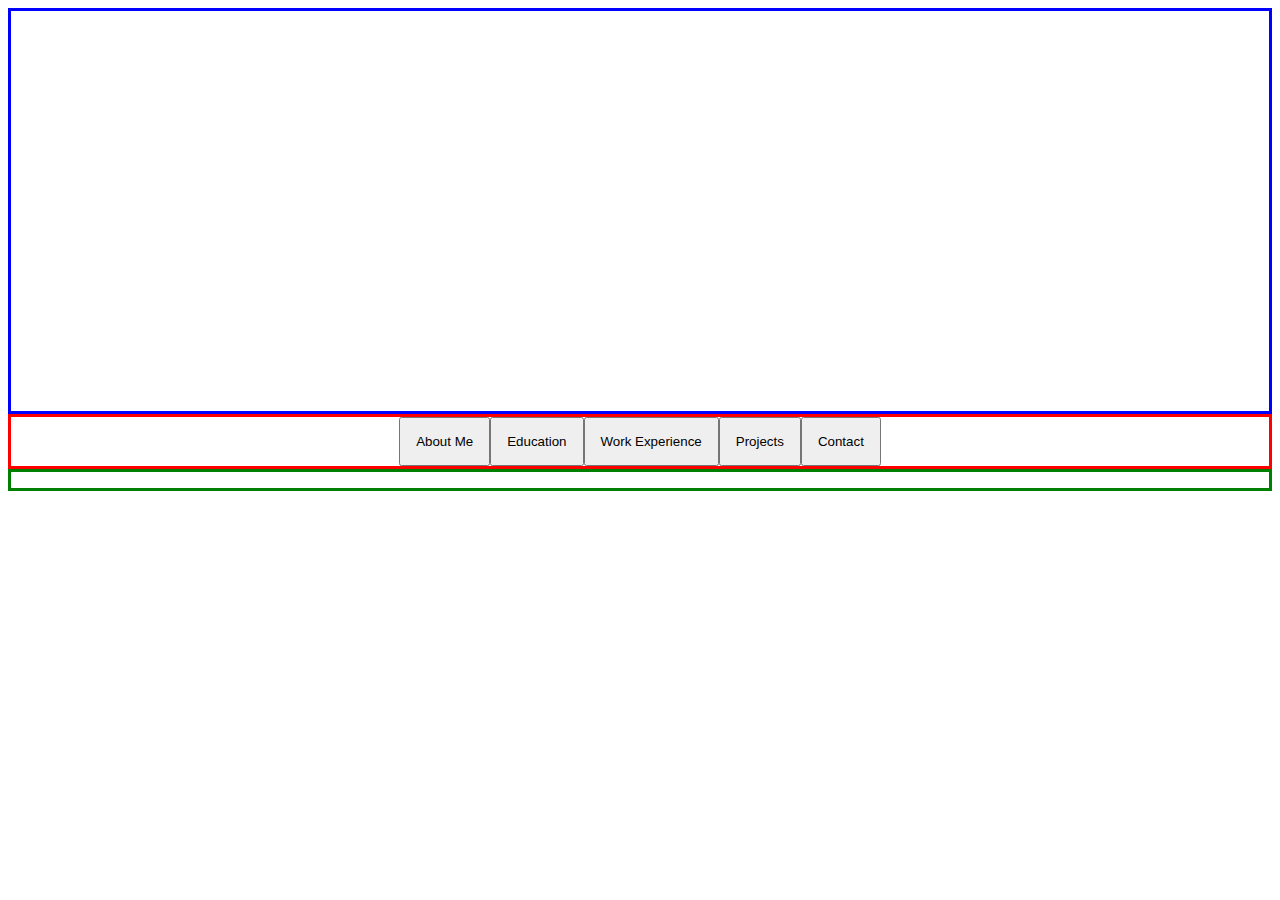
==== contact.html @ 08affbb5 "Set size to header, added extra pages, modified buttons" ====
<!DOCTYPE html>
<html>
    <head>
        <title>Ioan-Rares Burdulea WebCV</title>
        <link rel="stylesheet" href="/CSS/index.css">
    </head>
    <body>
        <div class="mainPage">
            <div class="header"></div>
            <div class="navBar">
                <button class="navBarButton">
                    <div>About Me</div>
                </button>
                <button class="navBarButton">
                    <div>Education</div>
                </button>
                <button class="navBarButton">
                    <div>Work Experience</div>
                </button>
                <button class="navBarButton">
                    <div>Projects</div>
                </button>
                <button class="navBarButton">
                    <div>Contact</div>
                </button>
            </div>
            <div class="content">
                <p>
                    <!--Text that will be added from a file-->
                </p>
            </div>
        </div>
    </body>
</html>
---- CSS/index.css ----
.header {
    border-style: solid;
    border-color: blue;
    height: 400px;
}

.navBar {
    border-style: solid;
    border-color: red;
    display: flex;
    justify-content: center;
}

.navBarButton {
    padding: 15px;
}

.content {
    border-style: solid;
    border-color: green;
}
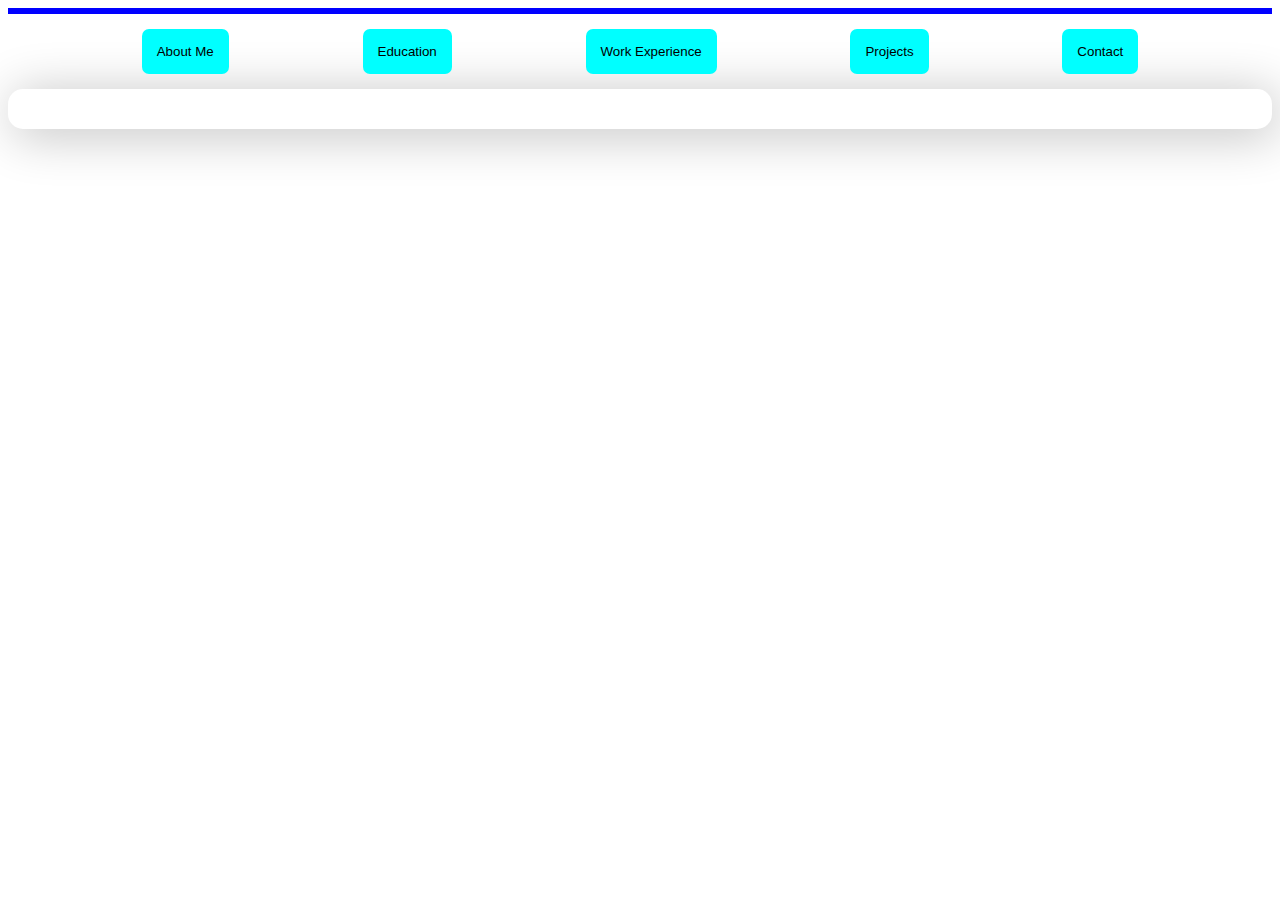
==== commit af0f8a95: "Modified header, added text" ====
--- a/contact.html
+++ b/contact.html
@@ -26,7 +26,7 @@
             </div>
             <div class="content">
                 <p>
-                    <!--Text that will be added from a file-->
+                    
                 </p>
             </div>
         </div>
--- a/CSS/index.css
+++ b/CSS/index.css
@@ -1,22 +1,54 @@
 .header {
     border-style: solid;
     border-color: blue;
-    height: 400px;
-}
-
-.navBar {
-    border-style: solid;
-    border-color: red;
     display: flex;
     justify-content: center;
 }
 
+.headerLabel {
+    width: 900px;
+    height: 400px;
+    border-style: solid;
+    border-color: red;
+    border-radius: 30px;
+    display: flex;
+    flex-direction: column;
+    justify-content: center;
+    align-items: center;
+}
+
+.navBar {
+    display: flex;
+    margin-top: 15px;
+    justify-content: space-evenly;
+}
+
 .navBarButton {
     padding: 15px;
+    border-radius: 7px;
+    border-style: none;
+    background-color: aqua;
+    cursor: pointer;
 }
 
 .content {
-    border-style: solid;
-    border-color: green;
+    border-radius: 15px;
+    margin-top: 15px;
+    box-shadow: 5px 5px 50px 2px rgb(194, 194, 194);
+    padding: 10px;
 }
 
+h1 {
+    font-family: Helvetica;
+    text-align: right;
+    padding-right: 20px;
+}
+
+h2 {
+    font-family: Helvetica;
+}
+
+p {
+    font-family: Helvetica;
+    font-size: 20px;
+}